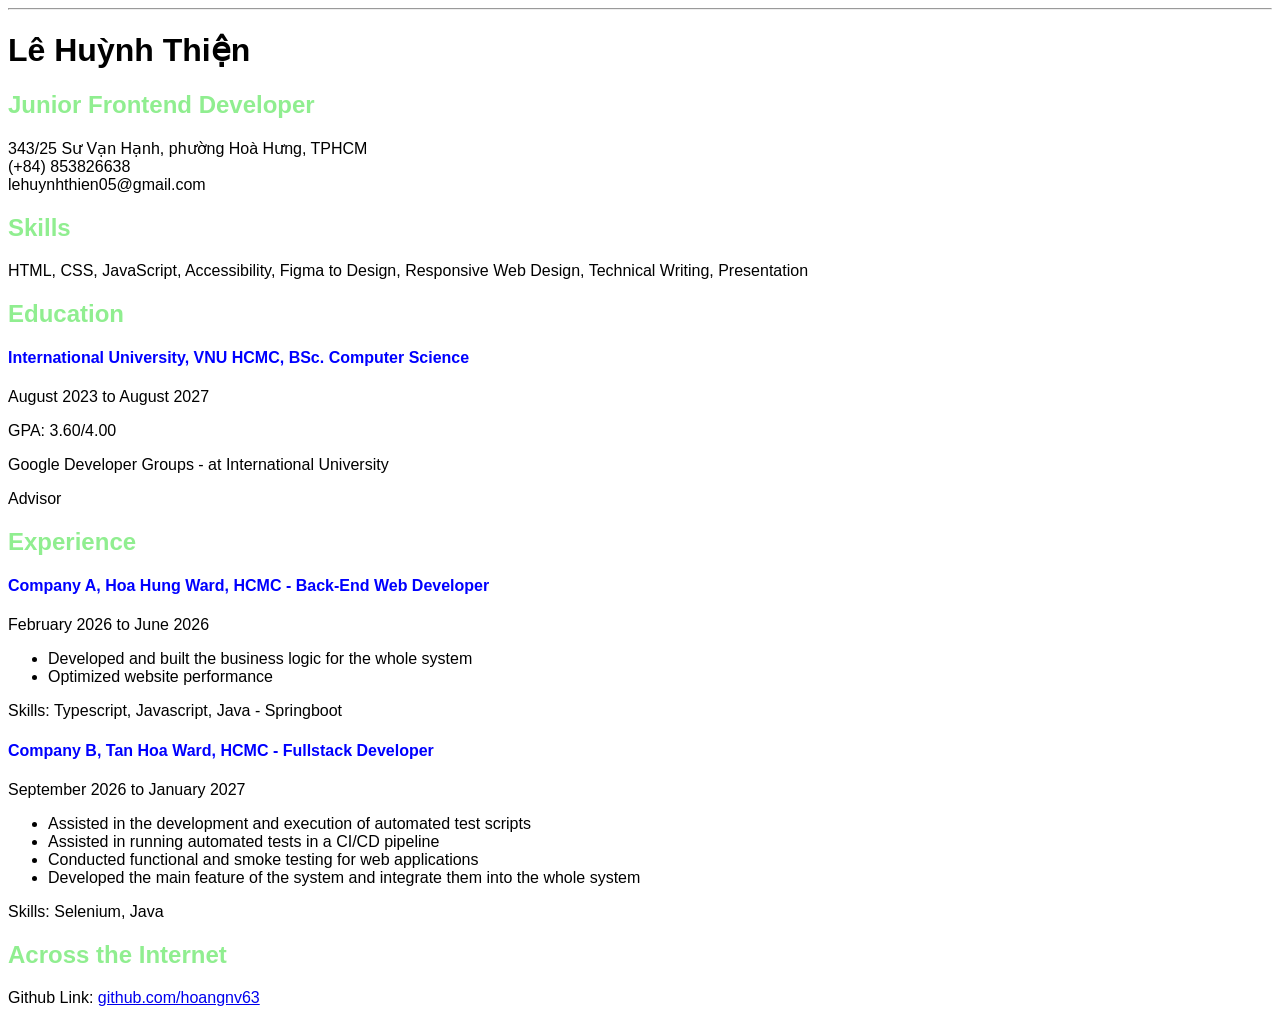
==== WEB-Lab01-ITCSIU23036-Lê Huỳnh Thiện/WEB-Lab01-ITCSIU23036-LeHuynhThien.html @ 3da9b44b "Web Application Lab 01" ====
<!DOCTYPE html>
<html lang="en">
<head>
    <meta charset="UTF-8">
    <meta name="viewport" content="width=device-width, initial-scale=1.0">
    <link rel="stylesheet" href="style.css">
    <title>Resume</title>
</head>
<body>
<hr>
<h1>Lê Huỳnh Thiện</h1>
<h2>Junior Frontend Developer</h2>
<p>343/25 Sư Vạn Hạnh, phường Hoà Hưng, TPHCM<br>
    (+84) 853826638<br>
    lehuynhthien05@gmail.com
</p>

<h2>Skills</h2>
<p>HTML, CSS, JavaScript, Accessibility, Figma to Design, Responsive Web Design, Technical Writing, Presentation</p>

<h2>Education</h2>
<h4>International University, VNU HCMC, BSc. Computer Science</h4>
<p>August 2023 to August 2027</p>
<p>GPA: 3.60/4.00</p>
<p>Google Developer Groups - at International University</p>
<p>Advisor</p>

<h2>Experience</h2>
<h4>Company A, Hoa Hung Ward, HCMC - Back-End Web Developer</h4>
<p>February 2026 to June 2026</p>
<ul>
    <li>Developed and built the business logic for the whole system</li>
    <li>Optimized website performance</li>
</ul>
<p>Skills: Typescript, Javascript, Java - Springboot</p>

<h4>Company B, Tan Hoa Ward, HCMC - Fullstack Developer</h4>
<p>September 2026 to January 2027</p>
<ul>
    <li>Assisted in the development and execution of automated test scripts</li>
    <li>Assisted in running automated tests in a CI/CD pipeline</li>
    <li>Conducted functional and smoke testing for web applications</li>
    <li>Developed the main feature of the system and integrate them into the whole system</li>
</ul>
<p>Skills: Selenium, Java</p>

<h2>Across the Internet</h2>
<p>Github Link: <a href="https://github.com/lehuynhthien05" target="_blank">github.com/hoangnv63</a></p>

</body>
</html>
---- WEB-Lab01-ITCSIU23036-Lê Huỳnh Thiện/style.css ----
html * {
    font-family: Arial;
}

h2 {
    color: lightgreen;
}

h4 {
    color: blue;
}
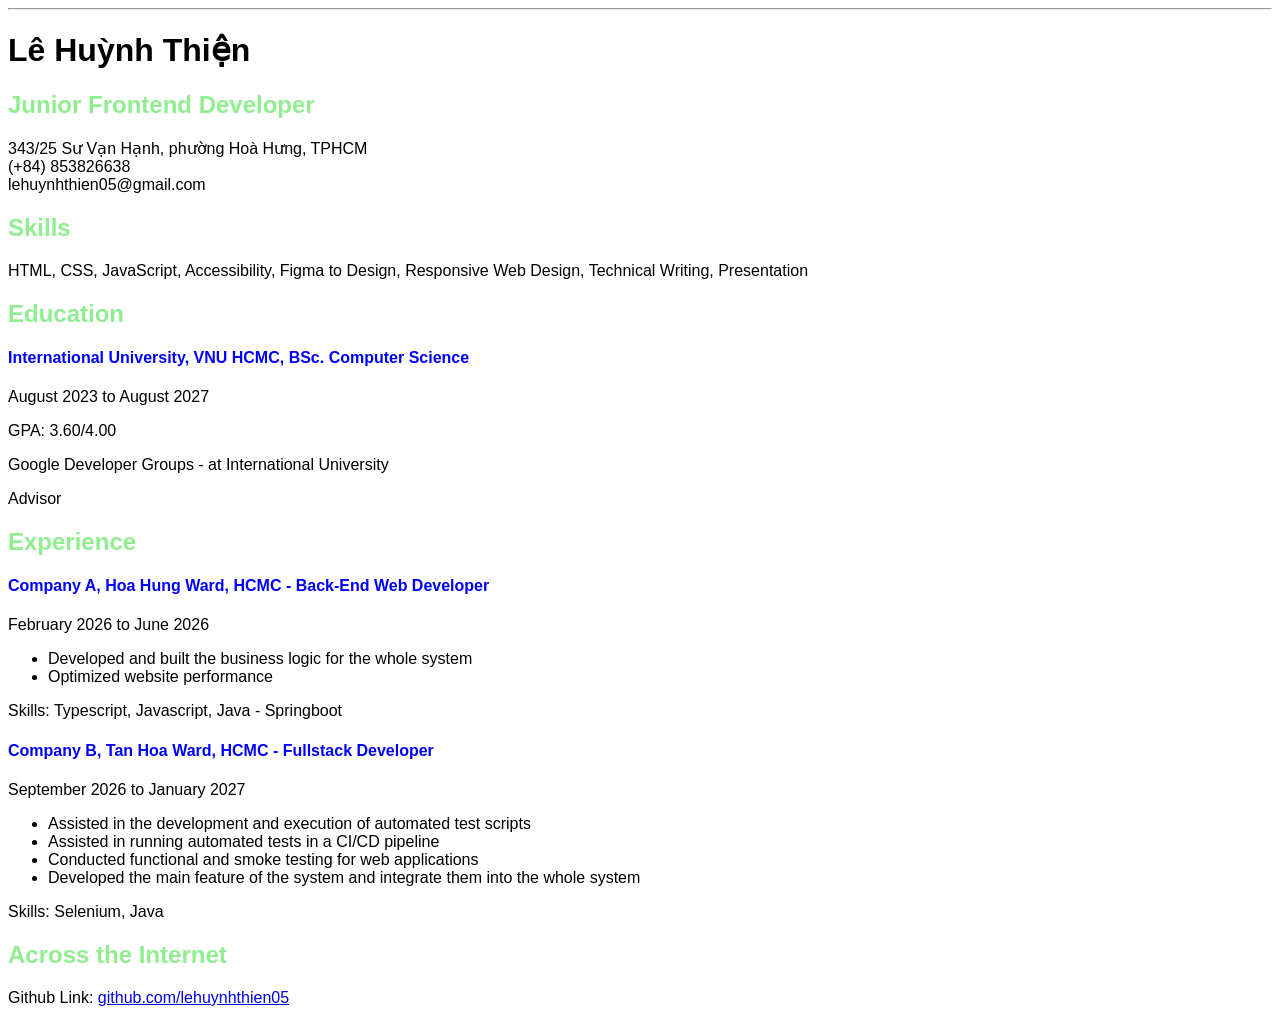
==== commit 75ae456f: "update final lab 01" ====
--- a/WEB-Lab01-ITCSIU23036-Lê Huỳnh Thiện/WEB-Lab01-ITCSIU23036-LeHuynhThien.html
+++ b/WEB-Lab01-ITCSIU23036-Lê Huỳnh Thiện/WEB-Lab01-ITCSIU23036-LeHuynhThien.html
@@ -45,7 +45,7 @@
 <p>Skills: Selenium, Java</p>
 
 <h2>Across the Internet</h2>
-<p>Github Link: <a href="https://github.com/lehuynhthien05" target="_blank">github.com/hoangnv63</a></p>
+<p>Github Link: <a href="https://github.com/lehuynhthien05" target="_blank">github.com/lehuynhthien05</a></p>
 
 </body>
 </html>
